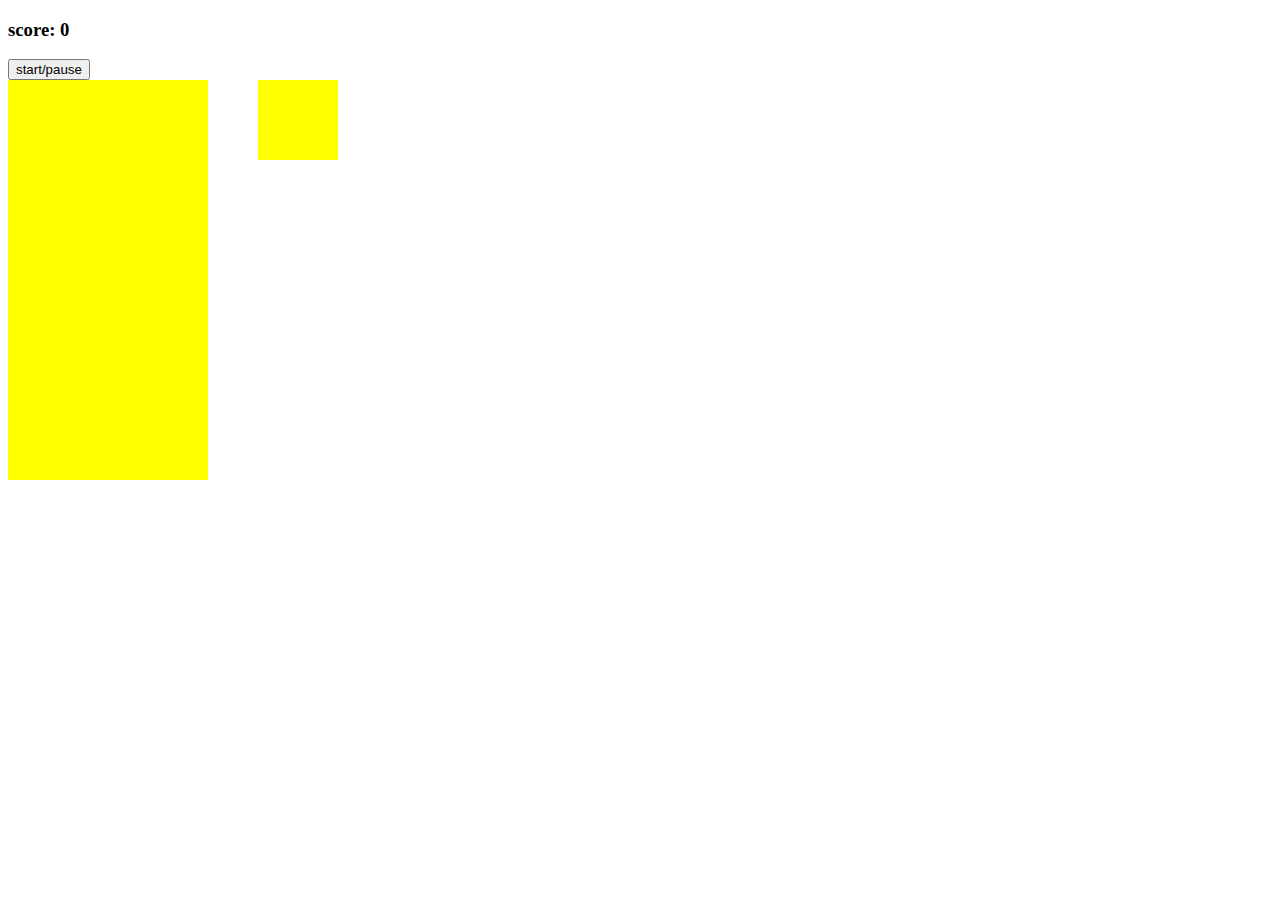
==== index.html @ efb2af07 "first commit" ====
<!DOCTYPE html>
<html lang="en">
<head>
     <meta charset="UTF-8">
     <meta http-equiv="X-UA-Compatible" content="IE=edge">
     <meta name="viewport" content="width=device-width,initial-scale=1.0">
     <title>Tetris Game</title>
     <link rel="stylesheet" href="style.css">
     <script src="script.js" defer></script>
</head>
<body>
     <h3>score: <span id="score">0</span></h3>
     <button type="button" id="start-button">start/pause</button>
     <div class="container">
          <div class="grid">
               <div></div>
               <div></div>
               <div></div>
               <div></div>
               <div></div>
               <div></div>
               <div></div>
               <div></div>
               <div></div>
               <div></div>
               <div></div>
               <div></div>
               <div></div>
               <div></div>
               <div></div>
               <div></div>
               <div></div>
               <div></div>
               <div></div>
               <div></div>
               <div></div>
               <div></div>
               <div></div>
               <div></div>
               <div></div>
               <div></div>
               <div></div>
               <div></div>
               <div></div>
               <div></div>
               <div></div>
               <div></div>
               <div></div>
               <div></div>
               <div></div>
               <div></div>
               <div></div>
               <div></div>
               <div></div>
               <div></div>
               <div></div>
               <div></div>
               <div></div>
               <div></div>
               <div></div>
               <div></div>
               <div></div>
               <div></div>
               <div></div>
               <div></div>
               <div></div>
               <div></div>
               <div></div>
               <div></div>
               <div></div>
               <div></div>
               <div></div>
               <div></div>
               <div></div>
               <div></div>
               <div></div>
               <div></div>
               <div></div>
               <div></div>
               <div></div>
               <div></div>
               <div></div>
               <div></div>
               <div></div>
               <div></div>
               <div></div>
               <div></div>
               <div></div>
               <div></div>
               <div></div>
               <div></div>
               <div></div>
               <div></div>
               <div></div>
               <div></div>
               <div></div>
               <div></div>
               <div></div>
               <div></div>
               <div></div>
               <div></div>
               <div></div>
               <div></div>
               <div></div>
               <div></div>
               <div></div>
               <div></div>
               <div></div>
               <div></div>
               <div></div>
               <div></div>
               <div></div>
               <div></div>
               <div></div>
               <div></div>
               <div></div>
               <div></div>
               <div></div>
               <div></div>
               <div></div>
               <div></div>
               <div></div>
               <div></div>
               <div></div>
               <div></div>
               <div></div>
               <div></div>
               <div></div>
               <div></div>
               <div></div>
               <div></div>
               <div></div>
               <div></div>
               <div></div>
               <div></div>
               <div></div>
               <div></div>
               <div></div>
               <div></div>
               <div></div>
               <div></div>
               <div></div>
               <div></div>
               <div></div>
               <div></div>
               <div></div>
               <div></div>
               <div></div>
               <div></div>
               <div></div>
               <div></div>
               <div></div>
               <div></div>
               <div></div>
               <div></div>
               <div></div>
               <div></div>
               <div></div>
               <div></div>
               <div></div>
               <div></div>
               <div></div>
               <div></div>
               <div></div>
               <div></div>
               <div></div>
               <div></div>
               <div></div>
               <div></div>
               <div></div>
               <div></div>
               <div></div>
               <div></div>
               <div></div>
               <div></div>
               <div></div>
               <div></div>
               <div></div>
               <div></div>
               <div></div>
               <div></div>
               <div></div>
               <div></div>
               <div></div>
               <div></div>
               <div></div>
               <div></div>
               <div></div>
               <div></div>
               <div></div>
               <div></div>
               <div></div>
               <div></div>
               <div></div>
               <div></div>
               <div></div>
               <div></div>
               <div></div>
               <div></div>
               <div></div>
               <div></div>
               <div></div>
               <div></div>
               <div></div>
               <div></div>
               <div></div>
               <div></div>
               <div></div>
               <div></div>
               <div></div>
               <div></div>
               <div></div>
               <div></div>
               <div></div>
               <div></div>
               <div class="taken"></div>
               <div class="taken"></div>
               <div class="taken"></div>
               <div class="taken"></div>
               <div class="taken"></div>
               <div class="taken"></div>
               <div class="taken"></div>
               <div class="taken"></div>
               <div class="taken"></div>
               <div class="taken"></div>
          </div>
          <div class="mini-grid">
               <div></div>
               <div></div>
               <div></div>
               <div></div>
               <div></div>
               <div></div>
               <div></div>
               <div></div>
               <div></div>
               <div></div>
               <div></div>
               <div></div>
               <div></div>
               <div></div>
               <div></div>
               <div></div>
          </div>
     </div>
</body>
</html>
---- style.css ----
.container {
     display: flex;
}
.grid {
     width: 200px;
     height: 400px;
     display: flex;
     flex-wrap: wrap;
     background-color: yellow;
}
.grid div {
     width: 20px;
     height: 20px;
}
.tetromino {
     background-color: blue;
}
.mini-grid {
     margin-left: 50px;
     width: 80px;
     height: 80px;
     display: flex;
     flex-wrap: wrap;
     background-color: yellow;
}
.mini-grid div {
     width: 20px;
     height: 20px;
}
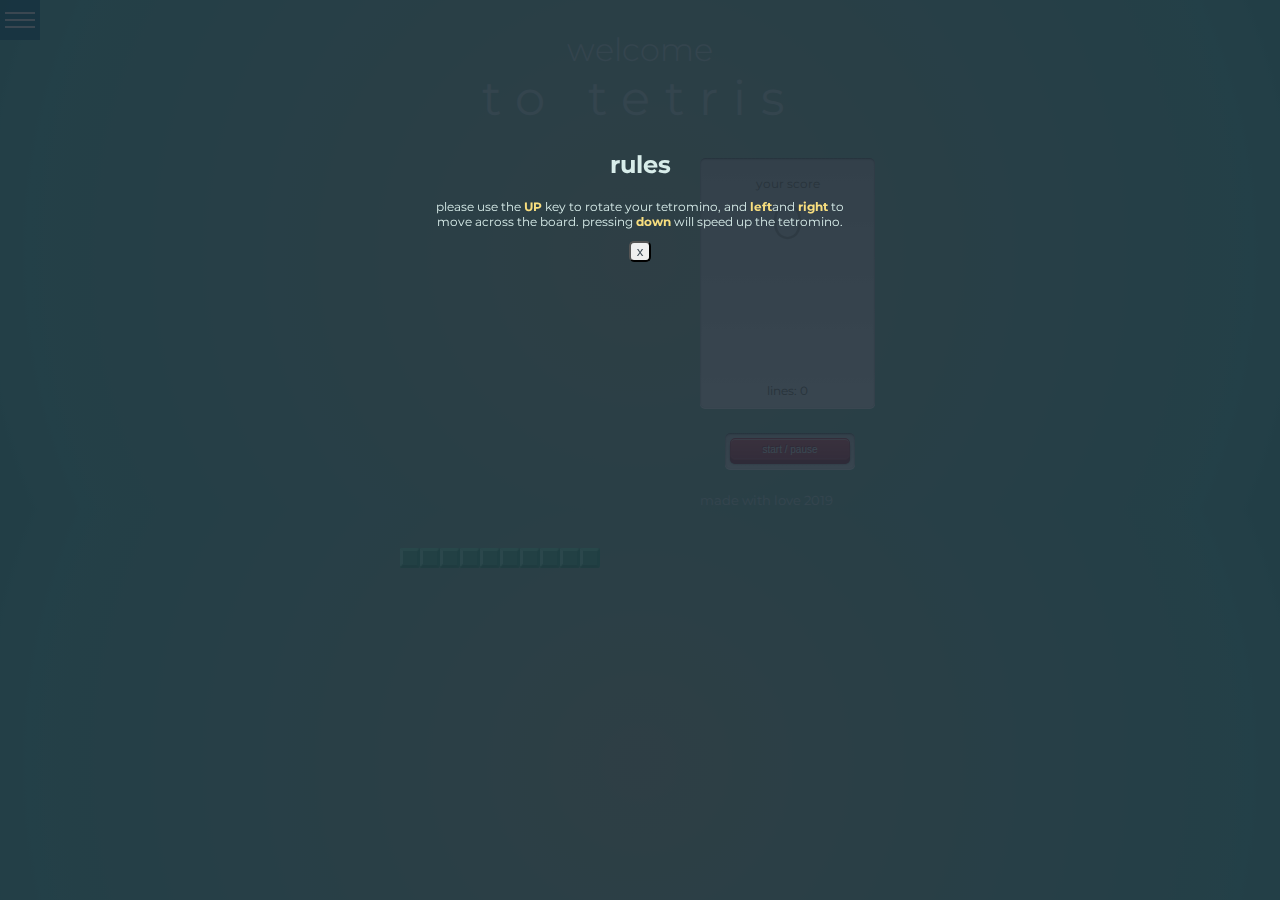
==== commit 71fc1ca3: "Add files via upload" ====
--- a/index.html
+++ b/index.html
@@ -1,247 +1,40 @@
-<!DOCTYPE html>
-<html lang="en">
-<head>
-     <meta charset="UTF-8">
-     <meta http-equiv="X-UA-Compatible" content="IE=edge">
-     <meta name="viewport" content="width=device-width,initial-scale=1.0">
-     <title>Tetris Game</title>
-     <link rel="stylesheet" href="style.css">
-     <script src="script.js" defer></script>
-</head>
-<body>
-     <h3>score: <span id="score">0</span></h3>
-     <button type="button" id="start-button">start/pause</button>
-     <div class="container">
-          <div class="grid">
-               <div></div>
-               <div></div>
-               <div></div>
-               <div></div>
-               <div></div>
-               <div></div>
-               <div></div>
-               <div></div>
-               <div></div>
-               <div></div>
-               <div></div>
-               <div></div>
-               <div></div>
-               <div></div>
-               <div></div>
-               <div></div>
-               <div></div>
-               <div></div>
-               <div></div>
-               <div></div>
-               <div></div>
-               <div></div>
-               <div></div>
-               <div></div>
-               <div></div>
-               <div></div>
-               <div></div>
-               <div></div>
-               <div></div>
-               <div></div>
-               <div></div>
-               <div></div>
-               <div></div>
-               <div></div>
-               <div></div>
-               <div></div>
-               <div></div>
-               <div></div>
-               <div></div>
-               <div></div>
-               <div></div>
-               <div></div>
-               <div></div>
-               <div></div>
-               <div></div>
-               <div></div>
-               <div></div>
-               <div></div>
-               <div></div>
-               <div></div>
-               <div></div>
-               <div></div>
-               <div></div>
-               <div></div>
-               <div></div>
-               <div></div>
-               <div></div>
-               <div></div>
-               <div></div>
-               <div></div>
-               <div></div>
-               <div></div>
-               <div></div>
-               <div></div>
-               <div></div>
-               <div></div>
-               <div></div>
-               <div></div>
-               <div></div>
-               <div></div>
-               <div></div>
-               <div></div>
-               <div></div>
-               <div></div>
-               <div></div>
-               <div></div>
-               <div></div>
-               <div></div>
-               <div></div>
-               <div></div>
-               <div></div>
-               <div></div>
-               <div></div>
-               <div></div>
-               <div></div>
-               <div></div>
-               <div></div>
-               <div></div>
-               <div></div>
-               <div></div>
-               <div></div>
-               <div></div>
-               <div></div>
-               <div></div>
-               <div></div>
-               <div></div>
-               <div></div>
-               <div></div>
-               <div></div>
-               <div></div>
-               <div></div>
-               <div></div>
-               <div></div>
-               <div></div>
-               <div></div>
-               <div></div>
-               <div></div>
-               <div></div>
-               <div></div>
-               <div></div>
-               <div></div>
-               <div></div>
-               <div></div>
-               <div></div>
-               <div></div>
-               <div></div>
-               <div></div>
-               <div></div>
-               <div></div>
-               <div></div>
-               <div></div>
-               <div></div>
-               <div></div>
-               <div></div>
-               <div></div>
-               <div></div>
-               <div></div>
-               <div></div>
-               <div></div>
-               <div></div>
-               <div></div>
-               <div></div>
-               <div></div>
-               <div></div>
-               <div></div>
-               <div></div>
-               <div></div>
-               <div></div>
-               <div></div>
-               <div></div>
-               <div></div>
-               <div></div>
-               <div></div>
-               <div></div>
-               <div></div>
-               <div></div>
-               <div></div>
-               <div></div>
-               <div></div>
-               <div></div>
-               <div></div>
-               <div></div>
-               <div></div>
-               <div></div>
-               <div></div>
-               <div></div>
-               <div></div>
-               <div></div>
-               <div></div>
-               <div></div>
-               <div></div>
-               <div></div>
-               <div></div>
-               <div></div>
-               <div></div>
-               <div></div>
-               <div></div>
-               <div></div>
-               <div></div>
-               <div></div>
-               <div></div>
-               <div></div>
-               <div></div>
-               <div></div>
-               <div></div>
-               <div></div>
-               <div></div>
-               <div></div>
-               <div></div>
-               <div></div>
-               <div></div>
-               <div></div>
-               <div></div>
-               <div></div>
-               <div></div>
-               <div></div>
-               <div></div>
-               <div></div>
-               <div></div>
-               <div></div>
-               <div></div>
-               <div></div>
-               <div></div>
-               <div></div>
-               <div></div>
-               <div></div>
-               <div></div>
-               <div></div>
-               <div></div>
-               <div></div>
-               <div class="taken"></div>
-               <div class="taken"></div>
-               <div class="taken"></div>
-               <div class="taken"></div>
-               <div class="taken"></div>
-               <div class="taken"></div>
-               <div class="taken"></div>
-               <div class="taken"></div>
-               <div class="taken"></div>
-               <div class="taken"></div>
-          </div>
-          <div class="mini-grid">
-               <div></div>
-               <div></div>
-               <div></div>
-               <div></div>
-               <div></div>
-               <div></div>
-               <div></div>
-               <div></div>
-               <div></div>
-               <div></div>
-               <div></div>
-               <div></div>
-               <div></div>
-               <div></div>
-               <div></div>
-               <div></div>
-          </div>
-     </div>
-</body>
+<!DOCTYPE html>
+<html lang="en">
+<head>
+     <meta charset="UTF-8">
+     <meta http-equiv="X-UA-Compatible" content="IE=edge">
+     <meta name="viewport" content="width=device-width,initial-scale=1.0">
+     <title>Tetris Game</title>
+     <link rel="stylesheet" href="style.css">
+     <link rel="preconnect" href="https://fonts.googleapis.com">
+     <link rel="preconnect" href="https://fonts.gstatic.com" crossorigin>
+     <link href="https://fonts.googleapis.com/css2?family=Montserrat:wght@300;400&display=swap" rel="stylesheet">
+     <script src="script.js" defer></script>
+</head>
+<body>
+     <div class="menu-wrap">
+          <input type="checkbox" class="toggler">
+          <div class="hamburger"><div></div></div>
+          <div class="menu">
+               <div class="menu-content">
+                    <h2 class="t-ucase">rules</h2>
+                    <p class="rules">please use the <b class="key">UP</b> key to rotate your tetromino, and <b class="key">left</b>and <b class="key">right</b> to <br> move across the board. pressing <b class="key">down</b> will speed up the tetromino.</p>
+                    <button type="button" class="close font-weight-400">x</button>
+               </div>
+          </div>
+     </div>
+     <header><h1 class="font-weight-300 t-ucase">welcome <br><span class="font-weight-400 t-wide t-big t-ucase">to tetris</span></h1></header>
+     <main class="game-area">
+          <div class="game"><div class="grid"></div></div>
+          <section>
+               <div class="display">
+                    <h1 class="score font-weight-400 t-ucase">your score <br> <span class="score-display t-ucase font-weight-300">0</span></h1>
+                    <div class="previous-shape"><div class="previous-grid"></div></div>
+                    <h2 class="lines-display font-weight-400 t-ucase">lines: <span class="lines-score">0</span></h2>
+               </div>
+               <button type="button" class="button t-ucase" href="#">start / pause</button>
+               <small class="footer t-ucase">made with love 2019</small>
+          </section>
+     </main>
+</body>
 </html>--- a/style.css
+++ b/style.css
@@ -1,29 +1,260 @@
-.container {
-     display: flex;
-}
-.grid {
-     width: 200px;
-     height: 400px;
-     display: flex;
-     flex-wrap: wrap;
-     background-color: yellow;
-}
-.grid div {
-     width: 20px;
-     height: 20px;
-}
-.tetromino {
-     background-color: blue;
-}
-.mini-grid {
-     margin-left: 50px;
-     width: 80px;
-     height: 80px;
-     display: flex;
-     flex-wrap: wrap;
-     background-color: yellow;
-}
-.mini-grid div {
-     width: 20px;
-     height: 20px;
+:root {
+     font-size: 0.625em;
+}
+* {
+     box-sizing: border-box;
+}
+body {
+     font-family: 'Montserrat',sans-serif;
+     font-size: 1.6rem;
+     margin: auto;
+     max-width: 60rem;
+     background: radial-gradient(circle,rgba(175,196,174,1) 0%,rgba(104,204,191,1) 89%,rgba(94,191,178,1) 100%);
+     color: #d8edea;
+}
+header {
+     text-align: center;
+     margin-top: 3rem;
+}
+div {
+     width: 2rem;
+     height: 2rem;
+}
+t-ucase {
+     text-transform: uppercase;
+}
+.t-big {
+     font-size: 1.5em;
+}
+.t-wide {
+     letter-spacing: 1.5rem;
+}
+.t-close {
+     letter-spacing: 1rem;
+}
+.font-weight-300 {
+     font-weight: 300;
+}
+.font-weight-400 {
+     font-weight: 400;
+}
+.score-display {
+     font-size: 5rem;
+     color: rgba(133,121,107,0.5);
+}
+.game-area {
+     display: flex;
+     justify-content: center;
+}
+.game {
+     width: 300px;
+     height: 0px;
+}
+.grid {
+     display: flex;
+     flex-wrap: wrap;
+     align-items: center;
+     width: 20rem;
+     height: 40rem;
+}
+.previous-shape {
+     width: 10rem;
+     margin-top: -5rem;
+     padding-left: 2rem;
+}
+.previous-grid {
+     display: flex;
+     flex-wrap: wrap;
+     width: 8rem;
+     height: 8rem;
+}
+.block1 {
+     background-image: url('./images/blue_block.png');
+}
+.block2 {
+     background-image: url('./images/purple_block.png');
+}
+.block3 {
+     background-image: url('./images/green_block.png');
+}
+.block4 {
+     background-image: url('./images/navy_block.png');
+}
+.block5 {
+     background-image: url('./images/pink_block.png');
+}
+.end {
+     background-color: #d8edea;
+}
+.button {
+     position: relative;
+     width: 22rem;
+     width: 12rem;
+     height: 2.2rem;
+     text-align: center;
+     text-decoration: none;
+     text-shadow: -1px -1px 0px #a84155;
+     background-image: linear-gradient(to bottom,#f66c7b,#d25068);
+     background-color: #d25068;
+     color: #fff;
+     line-height: 1px;
+     font-size: 10px;
+     display: block;
+     margin: 30px;
+     border: 1px solid #d25068;
+     border-radius: 5px;
+     box-shadow: 0px 1px 0px rgba(255,255,255,0.5) inset,0px -1px 0px rgba(255,255,255,0.1) inset,0px 4px 0px #ad4257,0px 4px 2px rgba(0,0,0,0.5);
+}
+.button::before {
+     background-color: #f0f0f0;
+     background-image: linear-gradient(#d0d0d0,#f0f0f0);
+     border-radius: 5px;
+     box-shadow: 0px 1px 2px rgba(0,0,0,0.5) inset,0px 1px 0px #fff;
+     content: "";
+     position: absolute;
+     top: -6px;
+     right: -6px;
+     left: -6px;
+     bottom: -10px;
+     z-index: -1;
+}
+.button:active {
+     top: 5px;
+     box-shadow: 0px 1px 0px rgba(255,255,255,0.5) inset,0px -1px 0px rgba(255,255,255,0.1) inset;
+}
+.button:active::before {
+     content: "";
+     top: -11px;
+     bottom: -5px;
+}
+.button:hover {
+     background-color: #f66c7b;
+     background-image: linear-gradient(top,#d25068,#f66c7b);
+}
+.end {
+     background-image: url('./images/blue_block.png');
+}
+.display {
+     display: flex;
+     flex-direction: column;
+     align-items: center;
+     justify-content: space-between;
+     text-align: center;
+     margin-top: 1rem;
+     width: 17.5rem;
+     height: 25rem;
+     border-radius: 5px;
+     background-color: #f0f0f0;
+     background-image: linear-gradient(#d0d0d0,#f0f0f0);
+     color: #85796b;
+     box-shadow: 0px 1px 2px rgba(0,0,0,0.5) inset,0px 1px 0px #fff;
+}
+.score,.lines-display {
+     padding-top: 1rem;
+     font-size: 1.2rem;
+}
+.container {
+     max-width: 600px;
+     overflow: hidden;
+     margin: auto;
+     padding: 0rem 3rem;
+}
+.btn:hover {
+     opacity: 0.7;
+}
+.menu-wrap {
+     position: fixed;
+     top: 0rem;
+     left: 0rem;
+     z-index: 1;
+}
+.menu-wrap .toggler {
+     position: absolute;
+     top: 0px;
+     left: 0px;
+     z-index: 2;
+     width: 50px;
+     height: 50px;
+     opacity: 0;
+     cursor: pointer;
+}
+.menu-wrap .hamburger {
+     position: absolute;
+     top: 0px;
+     left: 0px;
+     z-index: 1;
+     width: 40px;
+     height: 40px;
+     display: flex;
+     align-items: center;
+     justify-content: center;
+     padding: 1rem;
+     background-color: rgba(13,110,139,0.75);
+}
+.menu-wrap .hamburger div {
+     position: relative;
+     display: flex;
+     flex: none;
+     align-items: center;
+     justify-content: center;
+     width: 150%;
+     height: 2px;
+     background-color: #fff;
+     transition: all 0.4s ease;
+}
+.menu-wrap .hamburger div::before,.menu-wrap .hamburger div::after {
+     content: "";
+     position: absolute;
+     top: -7px;
+     z-index: 1;
+     width: 100%;
+     height: 2px;
+     background: inherit;
+}
+.menu-wrap .hamburger div::after {
+     top: 7px;
+}
+.menu-wrap .toggler:checked + .hamburger div {
+     transform: rotate(135deg);
+}
+.menu-wrap .toggler:checked + .hamburger div::before,.menu-wrap .toggler:checked + .hamburger div::after {
+     top: 0px;
+     transform: rotate(90deg);
+}
+.menu-wrap .toggler:checked:hover + .hamburger div {
+     transform: rotate(225deg);
+}
+.menu {
+     display: flex;
+     justify-content: center;
+     position: fixed;
+     top: 0%;
+     left: 0%;
+     z-index: 1;
+     width: 100%;
+     height: 100%;
+     overflow: auto;
+     background-color: rgba(24,39,51,0.85);
+}
+.menu-content {
+     align-items: center;
+     justify-content: center;
+     text-align: center;
+     width: 600px;
+     width: 200vw;
+     height: 200vh;
+     margin-top: 130px;
+     border-radius: 50%;
+     transition: all 0.8s ease;
+}
+.rules {
+     font-size: 12px;
+     transition: color 0.4s ease;
+}
+.key {
+     color: #f8de7e;
+}
+.close {
+     border-radius: 5px;
+     color: rgba(24,39,51,0.85);
 }